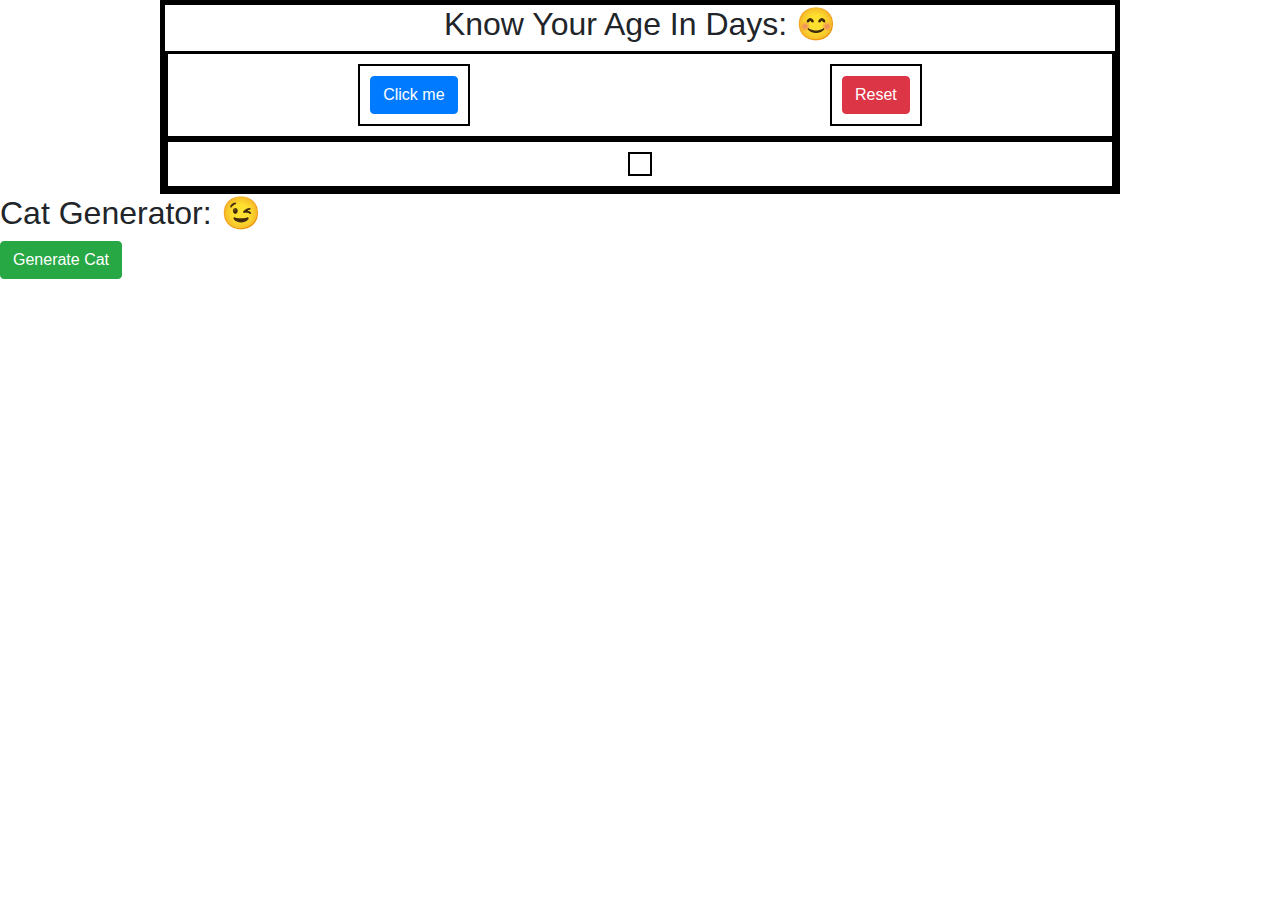
==== challenge1/index.html @ 83aac701 "Update index.html" ====
<!DOCTYPE html>
<html lang="en">
<head>
    <meta charset="UTF-8">
    <title>Cherry_calc</title>
    <link rel="stylesheet" href="https://stackpath.bootstrapcdn.com/bootstrap/4.5.0/css/bootstrap.min.css">
    <link rel="stylesheet" href="css/style.css">
</head>
<body style="background-image: url('https://www.solidbackgrounds.com/images/1600x1200/1600x1200-deep-sky-blue-solid-color-background.jpg');">
<div class="container-1">
    <h2>Know Your Age In Days: &#128522</h2>
    <div class="flex-box-container-1">
        <div>
            <button class="btn btn-primary" onclick='ageInDays()'>Click me</button>
        </div>

        <div>
            <button class="btn btn-danger" onclick='reset()'>Reset</button>
        </div>
    </div>

    <div class="flex-box-container-1">
        <div id="flex-box-result"></div>
    </div>
</div>
<div class="container-2">
    <h2>Cat Generator:	&#128521</h2>
    <button class="btn btn-success" id="cat-generator" onclick="generateCat()">Generate Cat</button>
    <div class="flex-box-container-2" id="flex-cat-gen">
    </div>
</div>
<script src="js/code.js"></script>
</body>
</html>
---- challenge1/css/style.css ----
.container-1{
  border:5px solid black;
  text-align:center;
  margin:0 auto;
  width: 75%;
 }
.flex-box-container-1{
  display:flex;
  border:3px solid black;
  padding: 10px;
  justify-content: space-around;
  flex-direction: row;
  flex-wrap: wrap;
}
.flex-box-container-1 div{
  border:2px solid black;
  padding: 10px;
  align-items: center;
  display:flex;

}
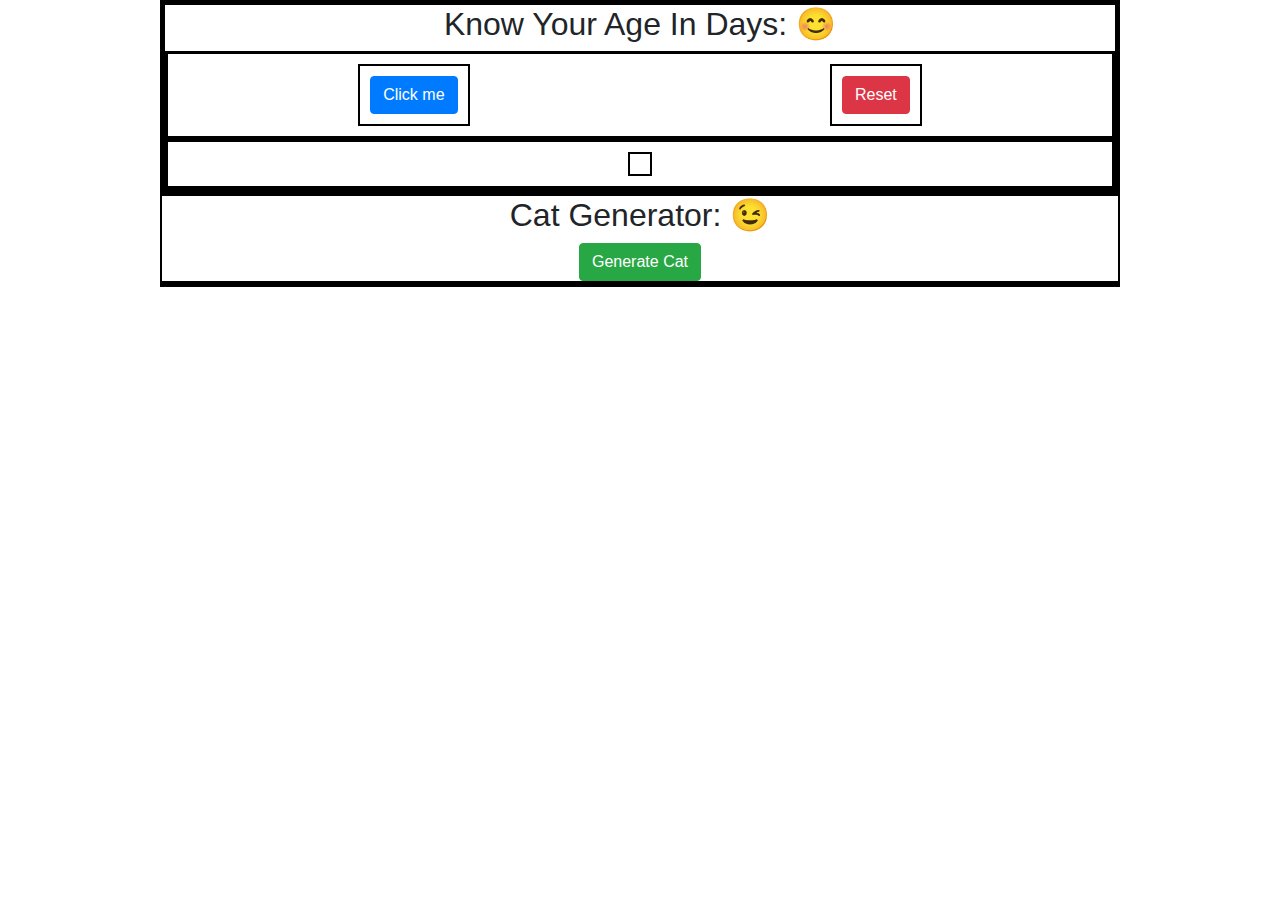
==== commit 8db8b8d0: "Update index.html" ====
--- a/challenge1/index.html
+++ b/challenge1/index.html
@@ -6,7 +6,7 @@
     <link rel="stylesheet" href="https://stackpath.bootstrapcdn.com/bootstrap/4.5.0/css/bootstrap.min.css">
     <link rel="stylesheet" href="css/style.css">
 </head>
-<body style="background-image: url('https://www.solidbackgrounds.com/images/1600x1200/1600x1200-deep-sky-blue-solid-color-background.jpg');">
+<body>
 <div class="container-1">
     <h2>Know Your Age In Days: &#128522</h2>
     <div class="flex-box-container-1">
--- a/challenge1/css/style.css
+++ b/challenge1/css/style.css
@@ -18,4 +18,23 @@
   align-items: center;
   display:flex;
 
-}+}
+
+.container-2{
+    border: 2px solid black;
+    width: 75%;
+    margin: 0 auto;
+    text-align: center;
+}
+.flex-box-container-2{
+    display: flex;
+    flex-wrap: wrap;
+    justify-content: space-around;
+    border: 2px solid black;
+
+}
+.flex-box-container-2 img {
+    box-shadow: 0px 10px 50px rgba(0,0,0,0.7);
+    margin: 10px;
+
+}
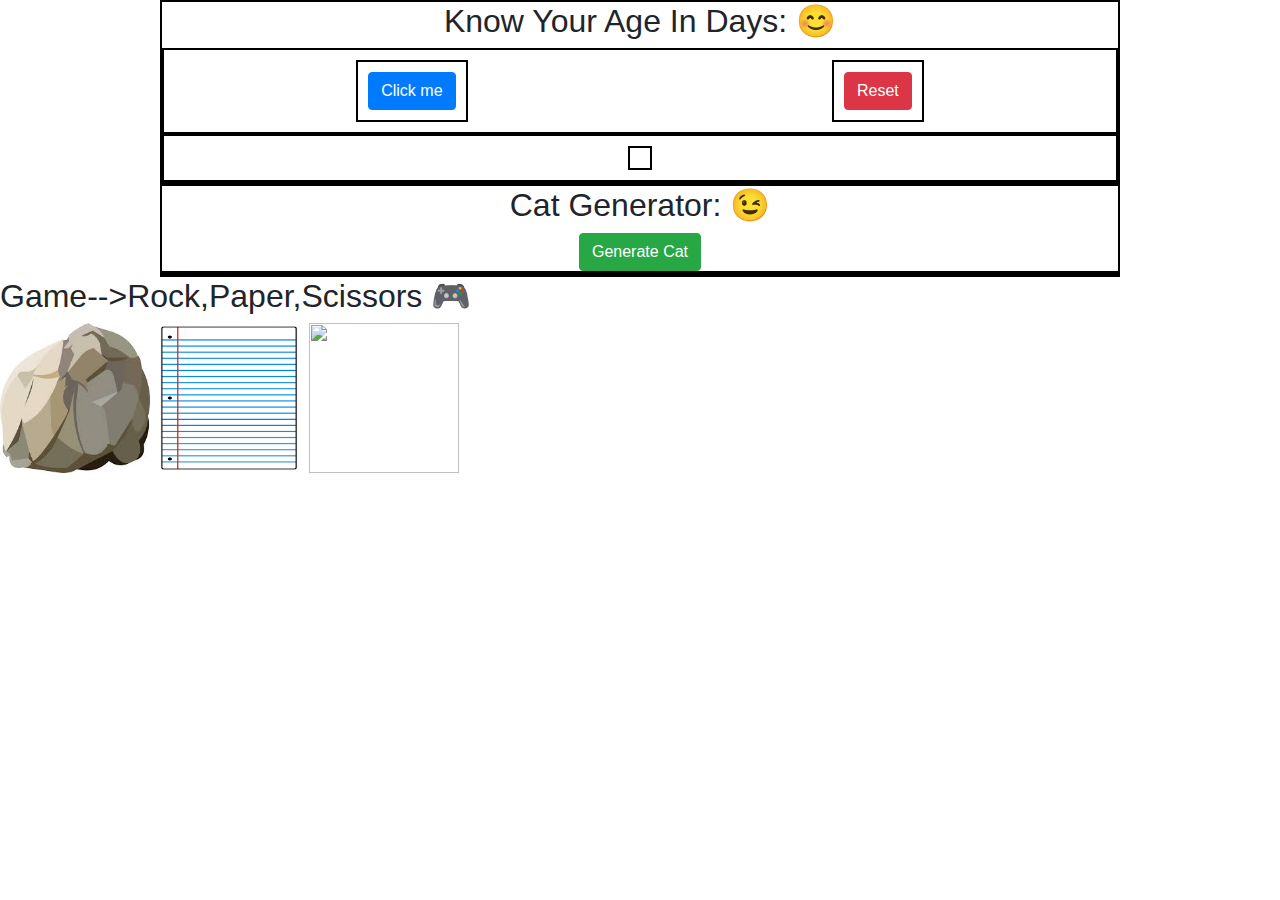
==== commit 72403e9f: "Update index.html" ====
--- a/challenge1/index.html
+++ b/challenge1/index.html
@@ -29,6 +29,14 @@
     <div class="flex-box-container-2" id="flex-cat-gen">
     </div>
 </div>
+<div class="container-3">
+    <h2>Game-->Rock,Paper,Scissors &#127918;</h2>
+    <div class="flex-box-rps" id="flex-box-rps-div">
+        <img id="rock" src="[data-uri]"height=150 width=150 alt="" onclick="rpsGame(this)">
+        <img id="paper" src="[data-uri]" height=150 width=150 alt="" onclick="rpsGame(this)">
+        <img id="scissors" src="https://thumbs.dreamstime.com/b/female-hand-sign-victoria-hand-white-background-web-83128345.jpg"height=150 width=150 alt="" onclick="rpsGame(this)">
+    </div>
+</div>
 <script src="js/code.js"></script>
 </body>
 </html>
--- a/challenge1/css/style.css
+++ b/challenge1/css/style.css
@@ -1,12 +1,12 @@
 .container-1{
-  border:5px solid black;
+  border:2px solid black;
   text-align:center;
   margin:0 auto;
   width: 75%;
  }
 .flex-box-container-1{
   display:flex;
-  border:3px solid black;
+  border:2px solid black;
   padding: 10px;
   justify-content: space-around;
   flex-direction: row;
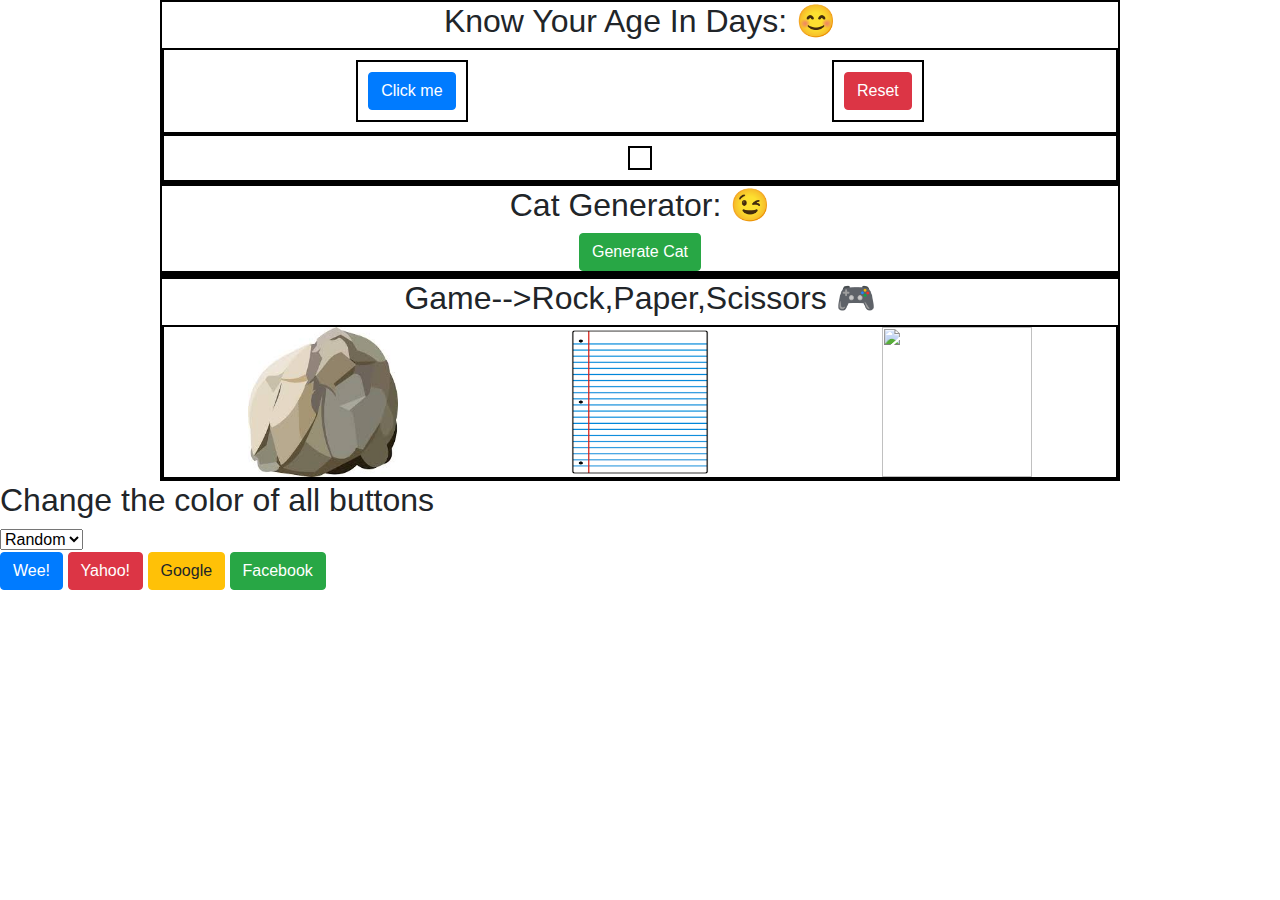
==== commit 21efa22f: "Update index.html" ====
--- a/challenge1/index.html
+++ b/challenge1/index.html
@@ -37,6 +37,23 @@
         <img id="scissors" src="https://thumbs.dreamstime.com/b/female-hand-sign-victoria-hand-white-background-web-83128345.jpg"height=150 width=150 alt="" onclick="rpsGame(this)">
     </div>
 </div>
+<div class="container-4">
+    <h2>Change the color of all buttons</h2>
+    <div class="flex-box-pick-color">
+        <form action="">
+            <select name="backdrop" id="background" onchange="buttonColorChange(this)">
+                <option value="random">Random</option>
+                <option value="red">Red</option>
+                <option value="green">Green</option>
+                <option value="reset">Reset</option>
+            </select>
+        </form>
+        <button class="btn btn-primary">Wee!</button>
+        <button class="btn btn-danger">Yahoo!</button>
+        <button class="btn btn-warning">Google</button>
+        <button class="btn btn-success">Facebook</button>
+    </div>
+</div>
 <script src="js/code.js"></script>
 </body>
 </html>
--- a/challenge1/css/style.css
+++ b/challenge1/css/style.css
@@ -1,4 +1,4 @@
-.container-1{
+.container-1,.container-3{
   border:2px solid black;
   text-align:center;
   margin:0 auto;
@@ -26,7 +26,7 @@
     margin: 0 auto;
     text-align: center;
 }
-.flex-box-container-2{
+.flex-box-container-2,.flex-box-rps{
     display: flex;
     flex-wrap: wrap;
     justify-content: space-around;
@@ -38,3 +38,6 @@
     margin: 10px;
 
 }
+.flex-box-rps img:hover{
+    box-shadow: 0px 10px 50px rgba(37,58,223,1);
+}
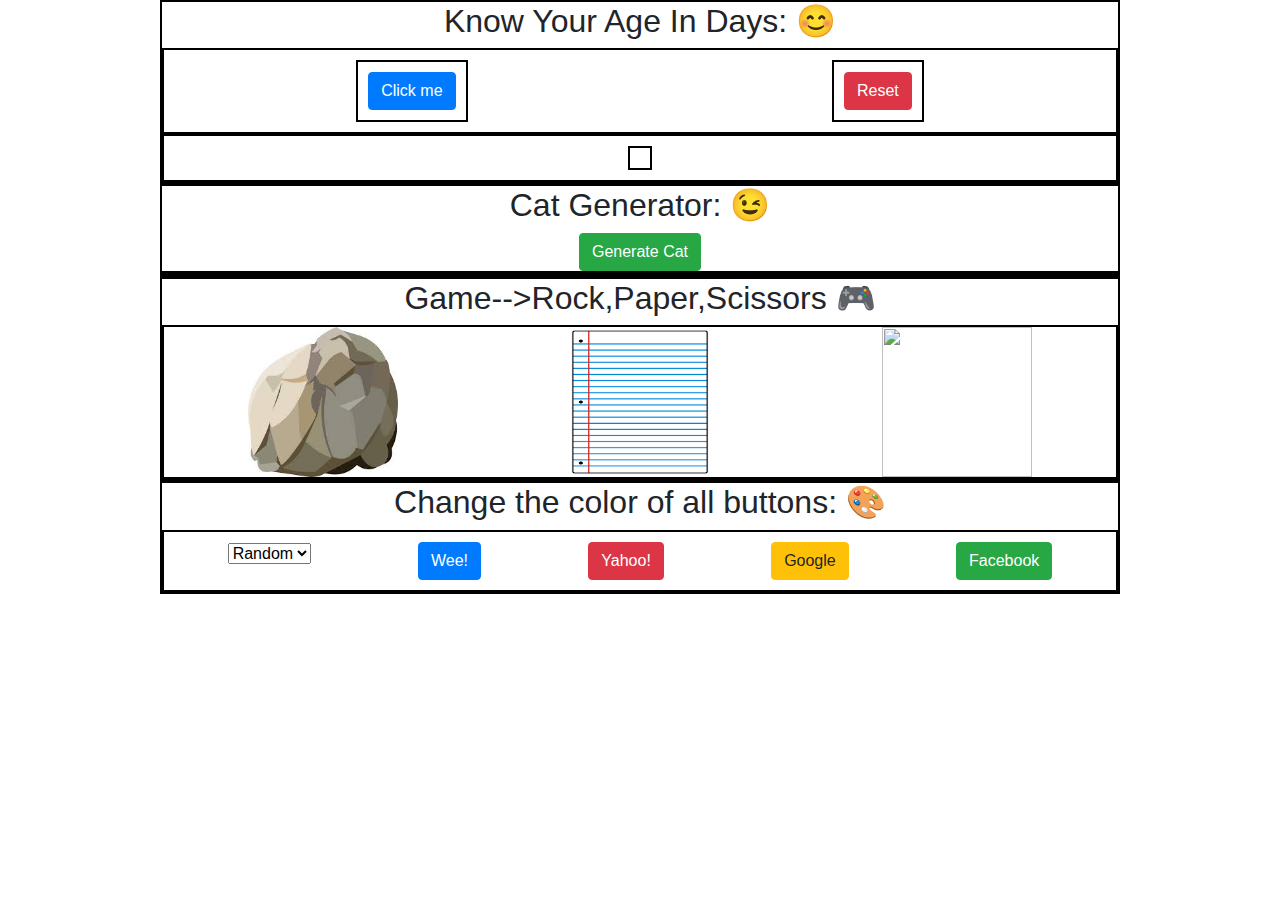
==== commit 8e65c0b9: "Update index.html" ====
--- a/challenge1/index.html
+++ b/challenge1/index.html
@@ -38,7 +38,7 @@
     </div>
 </div>
 <div class="container-4">
-    <h2>Change the color of all buttons</h2>
+    <h2>Change the color of all buttons: 🎨</h2>
     <div class="flex-box-pick-color">
         <form action="">
             <select name="backdrop" id="background" onchange="buttonColorChange(this)">
--- a/challenge1/css/style.css
+++ b/challenge1/css/style.css
@@ -1,10 +1,10 @@
-.container-1,.container-3{
+.container-1,.container-3,.container-4{
   border:2px solid black;
   text-align:center;
   margin:0 auto;
   width: 75%;
  }
-.flex-box-container-1{
+.flex-box-container-1,.flex-box-pick-color{
   display:flex;
   border:2px solid black;
   padding: 10px;
@@ -26,7 +26,7 @@
     margin: 0 auto;
     text-align: center;
 }
-.flex-box-container-2,.flex-box-rps{
+.flex-box-container-2,.flex-box-rps,.flex-box-pick-color{
     display: flex;
     flex-wrap: wrap;
     justify-content: space-around;
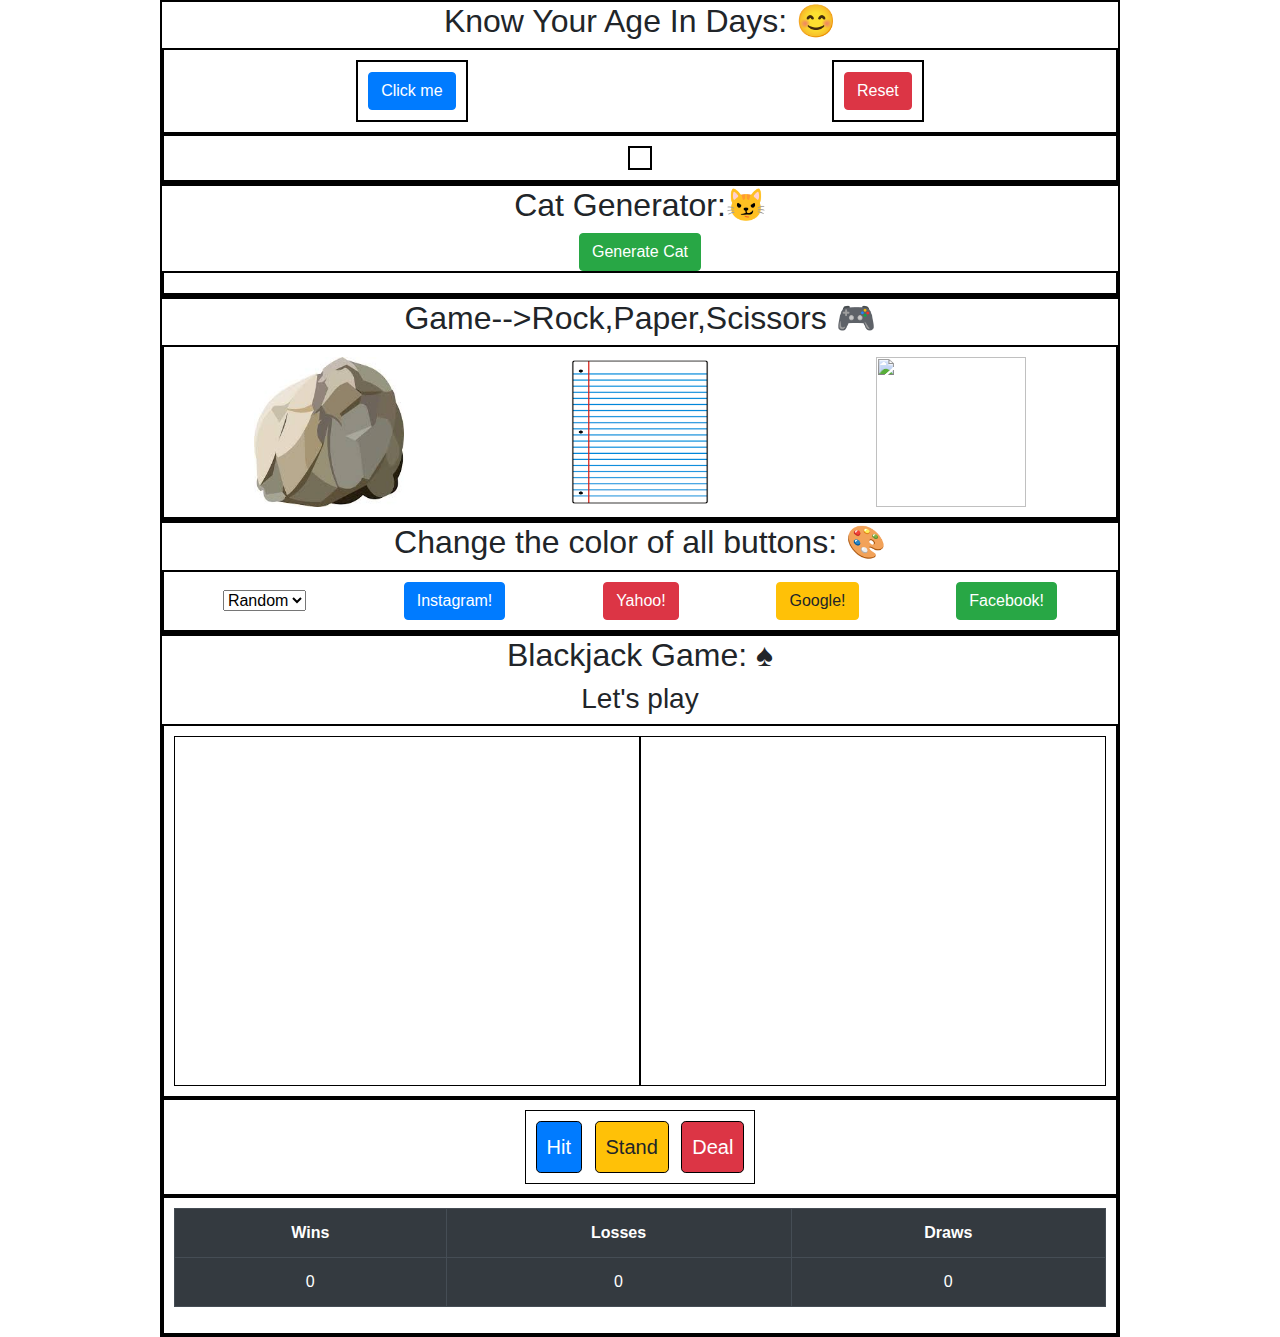
==== commit 43c2b997: "Update index.html" ====
--- a/challenge1/index.html
+++ b/challenge1/index.html
@@ -6,7 +6,7 @@
     <link rel="stylesheet" href="https://stackpath.bootstrapcdn.com/bootstrap/4.5.0/css/bootstrap.min.css">
     <link rel="stylesheet" href="css/style.css">
 </head>
-<body>
+<body background="https://cdn.shopify.com/s/files/1/0062/8149/4639/products/2112-60-cementgray_2000x.png?v=1571716917">
 <div class="container-1">
     <h2>Know Your Age In Days: &#128522</h2>
     <div class="flex-box-container-1">
@@ -24,7 +24,7 @@
     </div>
 </div>
 <div class="container-2">
-    <h2>Cat Generator:	&#128521</h2>
+    <h2>Cat Generator:😼</h2>
     <button class="btn btn-success" id="cat-generator" onclick="generateCat()">Generate Cat</button>
     <div class="flex-box-container-2" id="flex-cat-gen">
     </div>
@@ -48,12 +48,52 @@
                 <option value="reset">Reset</option>
             </select>
         </form>
-        <button class="btn btn-primary">Wee!</button>
-        <button class="btn btn-danger">Yahoo!</button>
-        <button class="btn btn-warning">Google</button>
-        <button class="btn btn-success">Facebook</button>
+        <button class="btn btn-primary" onclick="location.href='https://www.instagram.com/?hl=en'">Instagram!</button>
+        <button class="btn btn-danger" onclick="location.href='https://in.yahoo.com/'">Yahoo!</button>
+        <button class="btn btn-warning" onclick="location.href='https://www.google.com/webhp?hl=en&sa=X&ved=0ahUKEwirvqH29aPqAhXixzgGHUGmAH0QPAgH'">Google!</button>
+        <button class="btn btn-success" onclick="location.href='https://www.facebook.com/'">Facebook!</button>
     </div>
 </div>
+<div class="container-5">
+    <h2>Blackjack Game: &#x2660;</h2>
+    <h3><span id="blackjack-result">Let's play</span></h3>
+    <div class="flex-blackjack-row-1">
+        <div id="your-box">
+            <h2>You:<span id="your-blackjack-result">0</span></h2>
+        </div>
+         <div id="dealer-box">
+            <h2>Dealer:<span id="dealer-blackjack-result">0</span></h2>
+        </div>
+    </div>
+    <div class="flex-blackjack-row-2">
+        <div>
+            <button class="btn-lg btn-primary mr-2" id="blackjack-hit-button">Hit</button>
+            <button class="btn-lg btn-warning mr-2" id="blackjack-stand-button">Stand</button>
+            <button class="btn-lg btn-danger" id="blackjack-deal-button">Deal</button>
+        </div>
+    </div>
+    <div class="flex-blackjack-row-3">
+        <table class="table table-dark">
+            <tr>
+            <th>Wins</th>
+            <th>Losses</th>
+            <th>Draws</th>
+            </tr>
+
+            <tr>
+                <td><span id="wins">0</span></td>
+                <td><span id="losses">0</span></td>
+                <td><span id="draws">0</span></td>
+            </tr>
+        </table>
+    </div>
+</div>
+<!--<div class="container-6">
+    <h2>Ajax challenge</h2>
+    <div class="flex-ajax-row-1">
+    </div>
+</div>-->
+
 <script src="js/code.js"></script>
 </body>
 </html>
--- a/challenge1/css/style.css
+++ b/challenge1/css/style.css
@@ -1,10 +1,10 @@
-.container-1,.container-3,.container-4{
+.container-1,.container-2,.container-3,.container-4,.container-5{
   border:2px solid black;
   text-align:center;
   margin:0 auto;
   width: 75%;
  }
-.flex-box-container-1,.flex-box-pick-color{
+.flex-box-container-1,.flex-box-container-2,.flex-box-rps,.flex-box-pick-color,.flex-blackjack-row-1,.flex-blackjack-row-2,.flex-blackjack-row-3{
   display:flex;
   border:2px solid black;
   padding: 10px;
@@ -12,32 +12,53 @@
   flex-direction: row;
   flex-wrap: wrap;
 }
-.flex-box-container-1 div{
+.flex-blackjack-row-1,.flex-blackjack-row-2  {
+    background: url('https://img.freepik.com/free-photo/green-poker-background_87414-2508.jpg?size=626&ext=jpg')center;
+    color: #ffffff;
+}
+.flex-blackjack-row-1 div {
+    border: 1px solid black;
+    padding: 10px;
+    flex: 1;
+    text-align: center;
+    height: 350px;
+}
+
+.flex-blackjack-row-1 img {
+    width: 25%;
+    padding: 10px;
+}
+
+.flex-blackjack-row-2 button {
+    border: 1px solid black;
+    padding:10px;
+}
+
+.flex-blackjack-row-2 div{
+    border: 1px solid black;
+    padding: 10px;
+}
+
+
+table,th,td {
+    padding:10px;
+    border: 1px solid black;
+}
+
+.flex-box-container-1 div,.flex-box-pick-color{
   border:2px solid black;
   padding: 10px;
   align-items: center;
   display:flex;
-
 }
 
-.container-2{
-    border: 2px solid black;
-    width: 75%;
-    margin: 0 auto;
-    text-align: center;
-}
-.flex-box-container-2,.flex-box-rps,.flex-box-pick-color{
-    display: flex;
-    flex-wrap: wrap;
-    justify-content: space-around;
-    border: 2px solid black;
 
-}
 .flex-box-container-2 img {
     box-shadow: 0px 10px 50px rgba(0,0,0,0.7);
     margin: 10px;
 
 }
+
 .flex-box-rps img:hover{
     box-shadow: 0px 10px 50px rgba(37,58,223,1);
 }
